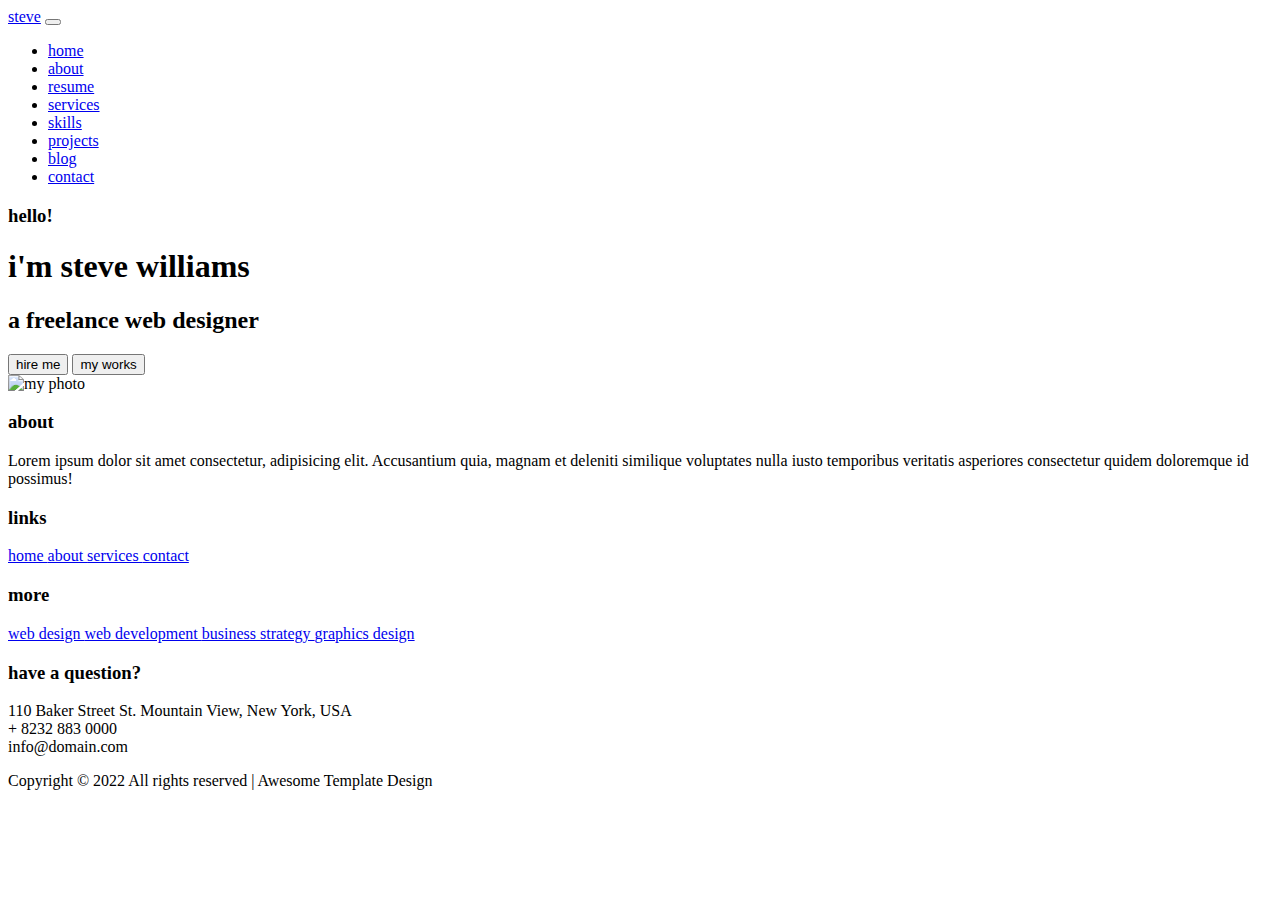
==== index.html @ b769eb89 "Add files via upload" ====
<!DOCTYPE html>
<html>
  <head>
    <meta charset="utf-8">
    <meta http-equiv="X-UA-Compatible" content="IE=edge">
    <title>Home</title>
    <meta name="description" content="">
    <meta name="viewport" content="width=device-width, initial-scale=1">
    <!-- utility css file -->
    <link rel="stylesheet" href="css/utility.css">
    <!-- style css file -->
    <link rel = "stylesheet" href = "css/style.css">
    <!-- fontawesome cdn -->
    <link rel="stylesheet" href="https://cdnjs.cloudflare.com/ajax/libs/font-awesome/5.15.1/css/all.min.css" integrity="sha512-+4zCK9k+qNFUR5X+cKL9EIR+ZOhtIloNl9GIKS57V1MyNsYpYcUrUeQc9vNfzsWfV28IaLL3i96P9sdNyeRssA==" crossorigin="anonymous" />
    <!-- google fonts -->
    <link href="https://fonts.googleapis.com/css2?family=Open+Sans:wght@300;400;600;700;800&family=Poppins:wght@200;300;400;500;600;700;800;900&display=swap" rel="stylesheet">
  </head>
  <body>
    
    <!-- navbar section -->
    <nav class = "navbar">
      <div class = "container">
        <div class = "brand-and-toggler">
          <a href = "index.html" class = "navbar-brand">steve</a>
          <button type = "button" class = "navbar-toggler" id = "navbar-toggler">
            <span>
              <i class = "fas fa-bars"></i>
            </span>
          </button>
        </div>

        <div class = "navbar-collapse">
          <ul class = "navbar-nav">
            <li class = "nav-item nav-active">
              <a href = "index.html" class = "nav-link">home</a>
            </li>
            <li class = "nav-item">
              <a href = "about.html" class = "nav-link">about</a>
            </li>
            <li class = "nav-item">
              <a href = "resume.html" class = "nav-link">resume</a>
            </li>
            <li class = "nav-item">
              <a href = "services.html" class = "nav-link">services</a>
            </li>
            <li class = "nav-item">
              <a href = "skills.html" class = "nav-link">skills</a>
            </li>
            <li class = "nav-item">
              <a href = "projects.html" class = "nav-link">projects</a>
            </li>
            <li class = "nav-item">
              <a href = "blog.html" class = "nav-link">blog</a>
            </li>
            <li class = "nav-item">
              <a href = "contact.html" class = "nav-link">contact</a>
            </li>
          </ul>
        </div>
      </div>
    </nav>
    <!-- end of navbar section -->



    <!-- home page -->
    <section class = "home container">
      <div class = "row">
        <div class = "row-left">
          <h3>hello!</h3>
          <h1>i'm <span>steve williams</span></h1>
          <h2>a freelance web designer</h2>
          <div class = "home-pg-btn">
            <button type = "button" class = "btn">hire me</button>
            <button type = "button" class = "btn">my works</button>
          </div>
        </div>

        <div class = "row-right">
          <div class = "img-border">
            <div class = "img-container">
              <img src = "assets/my-photo.jpg" alt = "my photo">
            </div>
          </div>
        </div>
      </div>
    </section>
    <!-- end of home page -->
    

    <!-- footer -->
    <footer class = "footer container">
      <div class = "row">
        <div class = "col">
          <h3 class = "footer-title">about</h3>
          <p class = "text">Lorem ipsum dolor sit amet consectetur, adipisicing elit. Accusantium quia, magnam et deleniti similique voluptates nulla iusto temporibus veritatis asperiores consectetur quidem doloremque id possimus!</p>
          <div class = "social-links">
            <a href = "#"><i class = "fab fa-twitter"></i></a>
            <a href = "#"><i class = "fab fa-facebook"></i></a>
            <a href = "#"><i class = "fab fa-instagram"></i></a>
          </div>
        </div>

        <div class = "col">
          <h3 class = "footer-title">links</h3>
          <div class = "footer-links">
            <a href = "#" class = "text">
              <i class = "fas fa-long-arrow-alt-right"></i>
              home
            </a>
            <a href = "#" class = "text">
              <i class = "fas fa-long-arrow-alt-right"></i>
              about
            </a>
            <a href = "#" class = "text">
              <i class = "fas fa-long-arrow-alt-right"></i>
              services
            </a>
            <a href = "#" class = "text">
              <i class = "fas fa-long-arrow-alt-right"></i>
              contact
            </a>
          </div>
        </div>

        <div class = "col">
          <h3 class = "footer-title">more</h3>
          <div class = "footer-links">
            <a href = "#" class = "text">
              <i class = "fas fa-long-arrow-alt-right"></i>
              web design
            </a>
            <a href = "#" class = "text">
              <i class = "fas fa-long-arrow-alt-right"></i>
              web development
            </a>
            <a href = "#" class = "text">
              <i class = "fas fa-long-arrow-alt-right"></i>
              business strategy
            </a>
            <a href = "#" class = "text">
              <i class = "fas fa-long-arrow-alt-right"></i>
              graphics design
            </a>
          </div>
        </div>

        <div class = "col">
          <h3 class = "footer-title">have a question?</h3>
          <div>
            <span>
              <i class = "fas fa-map-marker-alt"></i>
            </span>
            <span class = "text">110 Baker Street St. Mountain View, New York, USA</span>
          </div>

          <div>
            <span>
              <i class = "fas fa-phone"></i>
            </span>
            <span class = "text">+ 8232 883 0000</span>
          </div>

          <div>
            <span>
              <i class = "fas fa-envelope"></i>
            </span>
            <span class = "text">info@domain.com</span>
          </div>
        </div>
      </div>

      <div class = "footer-text">
        <p class = "text">Copyright &copy; 2022 All rights reserved | Awesome Template Design</p>
      </div>
    </footer>
    <!-- end of footer -->


    <!-- custom js file -->
    <script src="js/script.js"></script>
  </body>
</html>
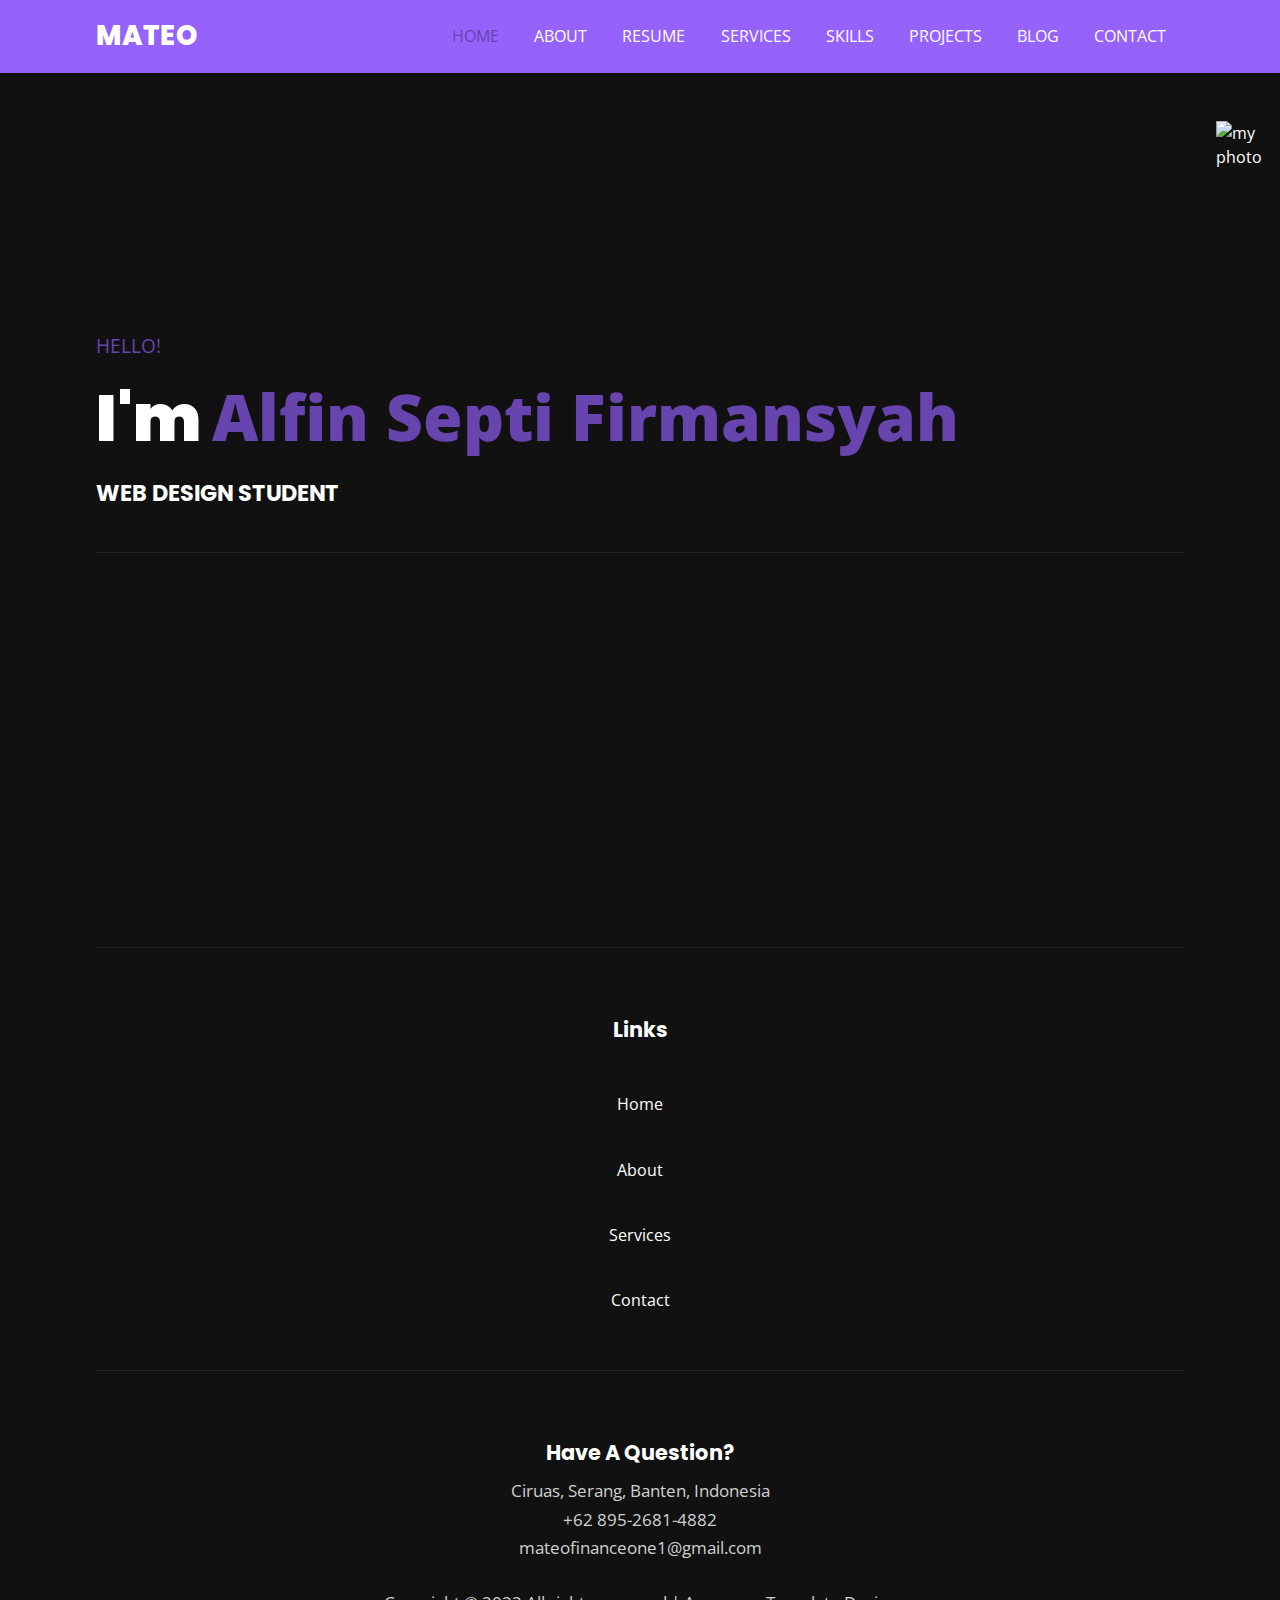
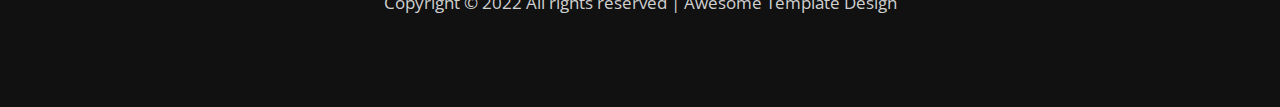
==== commit aa78a57a: "Add files via upload" ====
--- a/index.html
+++ b/index.html
@@ -7,9 +7,9 @@
     <meta name="description" content="">
     <meta name="viewport" content="width=device-width, initial-scale=1">
     <!-- utility css file -->
-    <link rel="stylesheet" href="css/utility.css">
+    <link rel="stylesheet" href="utility.css">
     <!-- style css file -->
-    <link rel = "stylesheet" href = "css/style.css">
+    <link rel = "stylesheet" href = "style.css">
     <!-- fontawesome cdn -->
     <link rel="stylesheet" href="https://cdnjs.cloudflare.com/ajax/libs/font-awesome/5.15.1/css/all.min.css" integrity="sha512-+4zCK9k+qNFUR5X+cKL9EIR+ZOhtIloNl9GIKS57V1MyNsYpYcUrUeQc9vNfzsWfV28IaLL3i96P9sdNyeRssA==" crossorigin="anonymous" />
     <!-- google fonts -->
@@ -21,7 +21,7 @@
     <nav class = "navbar">
       <div class = "container">
         <div class = "brand-and-toggler">
-          <a href = "index.html" class = "navbar-brand">steve</a>
+          <a href = "index.html" class = "navbar-brand">MATEO</a>
           <button type = "button" class = "navbar-toggler" id = "navbar-toggler">
             <span>
               <i class = "fas fa-bars"></i>
@@ -68,18 +68,35 @@
       <div class = "row">
         <div class = "row-left">
           <h3>hello!</h3>
-          <h1>i'm <span>steve williams</span></h1>
-          <h2>a freelance web designer</h2>
+          <h1>i'm <span>Alfin Septi Firmansyah</span></h1>
+          <h2>web design student</h2> 
           <div class = "home-pg-btn">
-            <button type = "button" class = "btn">hire me</button>
-            <button type = "button" class = "btn">my works</button>
+          	<div class = "contact-social-links">
+            <a href = "#">
+              <i class = "fab fa-facebook-f"></i>
+            </a>
+            <a href = "#">
+              <i class = "fab fa-twitter"></i>
+            </a>
+            <a href = "#">
+              <i class = "fab fa-youtube"></i>
+            </a>
+            <a href = "#">
+              <i class = "fab fa-github"></i>
+            </a>
+          </div>
+        </div>
+        <footer class = "footer container">
+          	      <div class = "social-links">
+          	<div class = "home-pg-btn">
+          </div>
           </div>
         </div>
 
         <div class = "row-right">
           <div class = "img-border">
             <div class = "img-container">
-              <img src = "assets/my-photo.jpg" alt = "my photo">
+              <img src = "assets/MATEO.jpg" alt = "my photo">
             </div>
           </div>
         </div>
@@ -90,82 +107,51 @@
 
     <!-- footer -->
     <footer class = "footer container">
-      <div class = "row">
-        <div class = "col">
-          <h3 class = "footer-title">about</h3>
-          <p class = "text">Lorem ipsum dolor sit amet consectetur, adipisicing elit. Accusantium quia, magnam et deleniti similique voluptates nulla iusto temporibus veritatis asperiores consectetur quidem doloremque id possimus!</p>
-          <div class = "social-links">
-            <a href = "#"><i class = "fab fa-twitter"></i></a>
-            <a href = "#"><i class = "fab fa-facebook"></i></a>
-            <a href = "#"><i class = "fab fa-instagram"></i></a>
-          </div>
-        </div>
-
-        <div class = "col">
+      <div class = "col">
           <h3 class = "footer-title">links</h3>
           <div class = "footer-links">
             <a href = "#" class = "text">
               <i class = "fas fa-long-arrow-alt-right"></i>
-              home
+              <a href = "index.html" class = "nav-link">home</a>
             </a>
             <a href = "#" class = "text">
               <i class = "fas fa-long-arrow-alt-right"></i>
-              about
+              <a href = "about.html" class = "nav-link">about</a>
             </a>
             <a href = "#" class = "text">
               <i class = "fas fa-long-arrow-alt-right"></i>
-              services
+              <a href = "services.html" class = "nav-link">services</a>
             </a>
             <a href = "#" class = "text">
               <i class = "fas fa-long-arrow-alt-right"></i>
-              contact
+               <a href = "contact.html" class = "nav-link">contact</a>
             </a>
+            <h3 class = "footer-title"></h3>
+            <h3 class = "footer-title"></h3>
           </div>
         </div>
-
-        <div class = "col">
-          <h3 class = "footer-title">more</h3>
-          <div class = "footer-links">
-            <a href = "#" class = "text">
-              <i class = "fas fa-long-arrow-alt-right"></i>
-              web design
-            </a>
-            <a href = "#" class = "text">
-              <i class = "fas fa-long-arrow-alt-right"></i>
-              web development
-            </a>
-            <a href = "#" class = "text">
-              <i class = "fas fa-long-arrow-alt-right"></i>
-              business strategy
-            </a>
-            <a href = "#" class = "text">
-              <i class = "fas fa-long-arrow-alt-right"></i>
-              graphics design
-            </a>
-          </div>
-        </div>
-
+        <footer class = "footer container">
         <div class = "col">
           <h3 class = "footer-title">have a question?</h3>
           <div>
             <span>
               <i class = "fas fa-map-marker-alt"></i>
             </span>
-            <span class = "text">110 Baker Street St. Mountain View, New York, USA</span>
+            <span class = "text">Ciruas, Serang, Banten, Indonesia</span>
           </div>
 
           <div>
             <span>
               <i class = "fas fa-phone"></i>
             </span>
-            <span class = "text">+ 8232 883 0000</span>
+            <span class = "text">+62 895-2681-4882</span>
           </div>
 
           <div>
             <span>
               <i class = "fas fa-envelope"></i>
             </span>
-            <span class = "text">info@domain.com</span>
+            <span class = "text">mateofinanceone1@gmail.com</span>
           </div>
         </div>
       </div>
@@ -178,6 +164,6 @@
 
 
     <!-- custom js file -->
-    <script src="js/script.js"></script>
+    <script src="script.js"></script>
   </body>
 </html>--- a/utility.css
+++ b/utility.css
@@ -0,0 +1,119 @@
+/* setup and common stylings */
+:root{
+    --poppins: 'Poppins', sans-serif;
+    --sans: 'Open Sans', sans-serif;
+    --green: #6844AE;
+    --black: #111;
+    --nero: #9662FC;
+    --tombol: #494949;
+    --dc: #363940;
+    --transition: all 0.4s ease;
+}
+*{
+    box-sizing: border-box;
+    padding: 0;
+    margin: 0;
+    font-family: var(--sans);
+}
+body{
+    color: #fff;
+    line-height: 1.5;
+    background: var(--black);
+    overflow-x: hidden;
+}
+a{
+    color: #fff;
+    text-decoration: none;
+}
+img{
+    width: 100%;
+    display: block;
+}
+ul li{
+    list-style-type: none;
+}
+h1, h2, h3, h4, h5, h6, p{
+    padding: 0.6rem 0;
+}
+
+/* button */
+.btn{
+    border: none;
+    margin: 1rem 0;
+    border-radius: 35px;
+    background: var(--green);
+    font-size: 0.9rem;
+    text-transform: uppercase;
+    padding: 1rem 1.5rem;
+    font-weight: 700;
+    letter-spacing: 2px;
+    display: inline-block;
+    cursor: pointer;
+    transition: var(--transition);
+}
+.btn:hover{
+    opacity: 0.7;
+}
+
+.text{
+    font-size: 1.05rem;
+    color: #d0d0d0;
+    line-height: 1.7;
+}
+
+/* title */
+.title{
+    position: relative;
+}
+.title > h2{
+    font-size: 3rem;
+    font-family: var(--poppins);
+    text-align: center;
+    text-transform: capitalize;
+    font-weight: 900;
+    color: var(--nero);
+}
+.title div{
+    position: absolute;
+    top: 50%;
+    left: 50%;
+    text-align: center;
+    width: 100%;
+    transform: translate(-50%, -50%);
+}
+.title div h2{
+    text-transform: capitalize;
+    font-size: 2rem;
+    font-family: var(--poppins);
+    font-weight: 800;
+}
+.container{
+    width: 90vw;
+    margin: 0 auto;
+}
+
+@media screen and (min-width: 500px){
+    .title > h2{
+        font-size: 6rem;
+    }
+    .title div h2{
+        font-size: 3rem;
+    }
+}
+
+@media screen and (min-width: 992px){
+    .container{
+        width: 88vw;
+    }
+}
+@media screen and (min-width: 1200px){
+    .container{
+        width: 85vw;
+    }
+}
+
+/* animation and transition stopper styling */
+.resize-animation-stopper *{
+    animation: none !important;
+    transition: none !important;
+}--- a/style.css
+++ b/style.css
@@ -0,0 +1,830 @@
+/* #### navbar #### */
+.navbar{
+    position: fixed;
+    z-index: 999;
+    top: 0;
+    left: 0;
+    background: var(--nero);
+    width: 100%;
+}
+.brand-and-toggler{
+    display: flex;
+    justify-content: space-between;
+    padding: 1rem 0;
+}
+.navbar-brand{
+    text-transform: uppercase;
+    font-family: var(--poppins);
+    font-size: 1.7rem;
+    font-weight: 800;
+}
+.navbar-toggler{
+    border: none;
+    font-size: 1.7rem;
+    background: none;
+    color: #fff;
+    cursor: pointer;
+    outline: none;
+    transition: var(--transition);
+}
+.navbar-toggler:hover{
+    opacity: 0.8;
+}
+.navbar-collapse{
+    height: 0;
+    overflow: hidden;
+    transition: var(--transition);
+}
+.nav-item{
+    text-align: center;
+    padding: 0.6rem;
+    position: relative;
+}
+.nav-item::after{
+    content: "";
+    position: absolute;
+    bottom: 4px;
+    left: 50%;
+    transform: translateX(-50%);
+    border-radius: 5px;
+    width: 0;
+    height: 2px;
+    background: var(--green);
+    transition: var(--transition);
+}
+.nav-item:hover::after{
+    width: 100px;
+}
+.nav-link{
+    text-transform: uppercase;
+    font-size: 1.2rem;
+    transition: var(--transition);
+}
+.nav-link:hover{
+    color: var(--green);
+}
+.nav-active .nav-link{
+    color: var(--green);
+}
+
+/*** show nav class ***/
+.showNav{
+    height: 385px;
+}
+
+/* #### HOME PAGE #### */
+.home{
+    padding: 5rem 0 2.5rem 0;
+}
+.home .row > div{
+    height: 60vh;
+    display: flex;
+    flex-direction: column;
+    justify-content: center;
+    align-items: center;
+    border: 2px solid var(--black);
+    border-radius: 10px; 
+    margin: 2rem 0;
+}
+.home .row-left{
+    text-align: center;
+}
+.home .row-left h3{
+    color: var(--green);
+    font-weight: 400;
+    text-transform: uppercase;
+}
+.home .row-left h1{
+    font-size: 2rem;
+    font-family: var(--poppins);
+    text-transform: capitalize;
+    line-height: 1.2;
+    font-weight: 900;
+}
+.home .row-left h1 span{
+    color: var(--green);
+}
+.home .row-left h2{
+    text-transform: uppercase;
+    font-family: var(--poppins);
+    font-size: 1rem;
+}
+.home-pg-btn{
+    display: flex;
+    margin: 1rem 0;
+}
+.home-pg-btn button{
+    padding: 0.8rem;
+    margin-right: 0.6rem;
+    border: 1px solid #f7f7f7;
+}
+.home-pg-btn button:first-child{
+    border-color: var(--green);
+}
+.home-pg-btn button:last-child{
+    background: transparent;
+    color: #fff;
+}
+.home .img-container{
+    position: relative;
+    width: 240px;
+    height: 240px;
+    border-radius: 50%;
+    overflow: hidden;
+}
+.home .img-border{
+    background: var(--nero);
+    width: 245px;
+    height: 245px;
+    border-radius: 50%;
+    display: flex;
+    justify-content: center;
+    align-items: center;
+}
+
+/* #### ABOUT PAGE #### */
+.about{
+    padding: 5rem 0 2.5rem 0;
+}
+.about .row-right{
+    padding: 3rem 0;
+}
+.about .row-right p{
+    margin: 1rem 0;
+}
+.about-content{
+    margin: 1.5rem 0;
+}
+.about-content li{
+    display: flex;
+    margin: 0.6rem 0;
+}
+.about-content li span{
+    flex: 1;
+}
+.about-content li span:first-child{
+    color: #fff;
+    font-weight: 600;
+}
+.about .row-right h3{
+    color: var(--green);
+    font-size: 1.5rem;
+}
+.about .row-right h3 span{
+    color: #fff;
+    font-weight: 400;
+}
+
+/* #### RESUME PAGE #### */
+.resume{
+    padding: 5rem 0 2.5rem 0;
+}
+.resume > .text{
+    width: 70%;
+    margin: 1.5rem auto;
+    text-align: center;
+}
+.resume .item{
+    padding: 0 2.5rem;
+    margin: 2rem;
+    border-left: 1px solid var(--nero);
+    position: relative;
+}
+.resume .item > span{
+    background: var(--nero);
+    border-radius: 15px;
+    padding: 0.25rem 0.7rem;
+    text-transform: uppercase;
+    font-size: 0.8rem;
+    font-weight: 600;
+}
+.resume .item h2{
+    text-transform: uppercase;
+    font-weight: 600;
+    font-size: 1.2rem;
+}
+.resume .item h2 span{
+    font-size: 1rem;
+    color: #d0d0d0;
+}
+.resume .item .text{
+    font-size: 1rem;
+    padding-bottom: 0;
+}
+.resume .icon{
+    position: absolute;
+    top: 0;
+    width: 50px;
+    height: 50px;
+    background: var(--nero);
+    border-radius: 50%;
+    display: flex;
+    justify-content: center;
+    align-items: center;
+    left: -25px;
+}
+
+/* #### SERVICES PAGE #### */
+.services{
+    padding: 5rem 0 2.5rem 0;
+}
+.services > .text{
+    width: 70%;
+    margin: 1.5rem auto;
+    text-align: center;
+}
+.services .item{
+    text-align: center;
+    padding: 1.5rem 0 4rem 0;
+    background: var(--nero);
+    margin: 1.5rem 0;
+    cursor: pointer;
+    transition: var(--transition);
+}
+.services .item span{
+    font-size: 5rem;
+    color: var(--green);
+}
+.services .item h2{
+    text-transform: uppercase;
+    font-size: 1rem;
+    font-weight: 600;
+    letter-spacing: 3px;
+    position: relative;
+}
+.services .item h2::after{
+    content: "";
+    position: absolute;
+    bottom: 0;
+    background: var(--green);
+    width: 50px;
+    height: 0.5px;
+    left: 50%;
+    transform: translateX(-50%);
+}
+.services .item:hover{
+    background: var(--green);
+}
+.services .item:hover span{
+    color: #fff;
+}
+.services .item:hover h2{
+    color: var(--black);
+}
+.services .item:hover h2::after{
+    background: var(--black);
+}
+.services .btn{
+    margin: 2.5rem auto 1rem auto;
+    display: block;
+}
+
+
+/* #### SKILLS PAGE #### */
+.skills{
+    padding: 5rem 0 2.5rem 0;
+}
+.skills > .text{
+    width: 70%;
+    margin: 1.5rem auto;
+    text-align: center;
+}
+.skills .row{
+    margin: 1rem 0;
+}
+.skills .item{
+    padding: 0.5rem 0;
+    margin: 0.3rem 0;
+}
+.skills .item-text{
+    display: flex;
+    justify-content: flex-start;
+    font-weight: 600;
+    font-size: 1.3rem;
+    position: relative;
+}
+.skills .item-text span:last-child{
+    position: absolute;
+}
+.skills .item-text .w-90{
+    margin-left: 85%;
+}
+.skills .item-text .w-75{
+    margin-left: 70%;
+}
+.skills .item-text .w-85{
+    margin-left: 80%;
+}
+.skills .item-text .w-80{
+    margin-left: 75%;
+}
+.skills .item-text .w-60{
+    margin-left: 55%;
+}
+.skills .item-text .w-68{
+    margin-left: 63%;
+}
+.progress{
+    margin: 0.8rem 0;
+    border-radius: 10px;
+    height: 16px;
+    width: 100%;
+    background-color: var(--nero);
+    overflow: hidden;
+}
+.progress-bar{
+    background: var(--green);
+    height: 100%;
+    border-top-right-radius: 2px;
+    border-bottom-right-radius: 2px;
+}
+.progress-bar.w-90{
+    width: 90%;
+}
+.progress-bar.w-75{
+    width: 75%;
+}
+.progress-bar.w-85{
+    width: 85%;
+}
+.progress-bar.w-80{
+    width: 80%;
+}
+.progress-bar.w-60{
+    width: 60%;
+}
+.progress-bar.w-68{
+    width: 68%;
+}
+
+/* #### PROJECTS PAGE #### */
+.projects{
+    padding: 5rem 0 2.5rem 0;
+}
+.projects > .text{
+    width: 70%;
+    margin: 1.5rem auto;
+    text-align: center;
+}
+.projects .item{
+    margin: 2rem 0;
+    height: 320px;
+    width: 100%;
+    position: relative;
+}
+.projects .row .item:nth-child(1){
+    background: url(../assets/project-img-1.jpg) center/cover no-repeat;
+}
+.projects .row .item:nth-child(2){
+    background: url(../assets/project-img-2.jpg) center/cover no-repeat;
+}
+.projects .row .item:nth-child(3){
+    background: url(../assets/project-img-3.jpg) center/cover no-repeat;
+}
+.projects .row .item:nth-child(4){
+    background: url(../assets/project-img-4.jpg) center/cover no-repeat;
+}
+.projects .row .item:nth-child(5){
+    background: url(../assets/project-img-5.jpg) center/cover no-repeat;
+}
+.projects .row .item:nth-child(6){
+    background: url(../assets/project-img-6.jpg) center/cover no-repeat;
+}
+.projects .item .item-overlay{
+    position: absolute;
+    top: 0;
+    left: 0;
+    width: 100%;
+    height: 100%;
+    background: var(--green);
+    text-align: center;
+    display: flex;
+    flex-direction: column;
+    justify-content: center;
+    padding: 1.5rem;
+    opacity: 0;
+    transition: var(--transition);
+}
+.projects .item .item-overlay a{
+    text-transform: capitalize;
+    font-size: 1.25rem;
+    font-weight: 400;
+    font-family: var(--poppins);
+}
+.projects .item .item-overlay h3{
+    text-transform: uppercase;
+    font-size: 1rem;
+    letter-spacing: 3px;
+}
+.projects .item:hover .item-overlay{
+    opacity: 0.9;
+}
+
+/* #### BLOG PAGE #### */
+.blog{
+    padding: 5rem 0 2.5rem 0;
+}
+.blog > .text{
+    width: 70%;
+    margin: 1.5rem auto;
+    text-align: center;
+}
+.blog .item{
+    margin: 1rem 0;
+    background: var(--black);
+    border-radius: 5px;;
+    overflow: hidden;
+}
+.blog .item .item-img{
+    border-bottom: 8px solid var(--green);
+    overflow: hidden;
+}
+.blog .item .item-img img{
+    transition: var(--transition);
+}
+.blog .item .item-img:hover img{
+    transform: scale(1.2);
+}
+.blog .item .item-content{
+    padding: 1.5rem;
+}
+.blog .item .item-content span{
+    color: var(--green);
+    text-transform: uppercase;
+}
+.blog .item .item-content span .fas{
+    font-size: 0.85rem;
+}
+.blog .item .item-content h2{
+    font-family: var(--poppins);
+    font-weight: 400;
+    font-size: 1.4rem;
+}
+.blog .pagination{
+    margin: 3rem 0 0.5rem 0;
+    display: flex;
+    align-items: center;
+    justify-content: center;
+}
+.blog .page-link{
+    background: var(--tombol);
+    display: block;
+    width: 50px;
+    height: 50px;
+    margin: 0 0.6rem;
+    display: flex;
+    justify-content: center;
+    align-items: center;
+    border-radius: 50%;
+    font-weight: 700;
+    transition: var(--transition);
+}
+
+.blog .page-link:nth-child(2){
+    background: var(--green);
+}
+.blog .page-link:hover{
+    background: var(--green);
+}
+
+/* #### CONTACT PAGE #### */
+.contact{
+    padding: 5rem 0 2.5rem 0;
+}
+.contact > .text{
+    width: 70%;
+    margin: 1.5rem auto;
+    text-align: center;
+}
+.contact .row{
+    margin: 1rem 0;
+}
+.contact .row > div{
+    margin: 2.5rem 0;
+    padding: 2rem 0;
+}
+.contact .col-left h2{
+    text-transform: uppercase;
+}
+.contact .contact-info{
+    margin: 1rem 0;
+    padding: 0.5rem 0;
+    display: flex;
+    align-items: center;
+}
+.contact .contact-info > span{
+    color: var(--nero);
+    font-size: 2.6rem;
+    margin-right: 1.2rem;
+}
+.contact .contact-info h3{
+    font-size: 1rem;
+    font-weight: 400;
+}
+.contact .contact-info h3 span{
+    text-transform: uppercase;
+    font-size: 1.05rem;
+}
+.contact .contact-social-links{
+    display: flex;
+}
+.contact .contact-social-links a{
+    display: block;
+    width: 50px;
+    height: 50px;
+    background: var(--nero);
+    margin: 0 0.6rem;
+    display: flex;
+    justify-content: center;
+    align-items: center;
+    border-radius: 50%;
+    transition: var(--transition);
+}
+.contact .contact-social-links a:first-child{
+    margin-left: 0;
+}
+.contact .contact-social-links a:hover{
+    background: var(--green);
+}
+.contact-form input, .contact-form textarea{
+    width: 100%;
+    margin: 1rem 0;
+    background: var(--dc);
+    border: 2px solid transparent;
+    font-size: 1rem;
+    padding: 0.8rem 1rem;
+    border-radius: 25px;
+    outline: 0;
+    caret-color: #fff;
+}
+.contact-form input:focus, .contact-form textarea:focus{
+    border-color: var(--nero);
+}
+.contact-form input::placeholder,
+.contact-form textarea::placeholder{
+    text-transform: uppercase;
+}
+
+
+
+
+/* #### footer #### */
+.footer{
+    padding: 2.5rem 0;
+    border-top: 1.5px solid #252525;
+}
+.footer-title{
+    text-transform: capitalize;
+    font-size: 1.3rem;
+    font-family: var(--poppins);
+    font-weight: 700;
+}
+.footer .col{
+    text-align: center;
+    padding: 1rem 0;
+}
+.footer .col:first-child .text{
+    width: 80%;
+    margin: 0 auto;
+}
+.social-links{
+    display: flex;
+    justify-content: center;
+}
+.social-links a{
+    background: var(--nero);
+    width: 50px;
+    height: 50px;
+    font-size: 1.5rem;
+    display: flex;
+    justify-content: center;
+    align-items: center;
+    border-radius: 50%;
+    margin: 1.5rem 0.5rem;
+    transition: var(--transition);
+}
+.social-links a:hover{
+    background: var(--green);
+}
+.footer-links a{
+    display: block;
+    text-transform: capitalize;
+    padding: 0.2rem 0;
+    transition: var(--transition);
+}
+.footer-links a .fas{
+    display: none;
+}
+.footer-links a:hover{
+    color: #fff;
+}
+.footer .col:last-child div{
+    padding: 0.2rem 0;
+}
+.footer .col:last-child .fas{
+    padding-right: 0.5rem;
+}
+.footer-text .text{
+    text-align: center;
+}
+
+
+
+
+
+
+/* #### Media Queries #### */
+@media screen and (min-width: 500px){
+    /* home page */
+    .home .row-left h1{
+        font-size: 4rem;
+    }
+    .home .row-left h2{
+        font-size: 1.4rem;
+    }
+    .home-pg-btn button{
+        padding: 1rem 1.5rem;
+    }
+    .home .img-container{
+        width: 320px;
+        height: 320px;
+    }
+    .home .img-border{
+        width: 325px;
+        height: 325px;
+    }
+}
+
+@media screen and (min-width: 768px){
+    /* footer */
+    .footer .row{
+        display: grid;
+        grid-template-columns: repeat(2, 1fr);
+    }
+    /* about page */
+    .about .row-left{
+        width: 400px;
+        height: 400px;
+        margin: 1rem auto;
+        overflow: hidden;
+        border-radius: 50%;
+        position: relative;
+    }
+    /* resume page */
+    .resume .row{
+        display: grid;
+        grid-template-columns: repeat(2, 1fr);
+    }
+    /* services page */
+    .services .row{
+        display: flex;
+        flex-wrap: wrap;
+    }
+    .services .item{
+        flex: 0 0 calc(50% - 2rem);
+        margin: 1rem;
+    }
+    /* skills page */
+    .skills .row{
+        display: grid;
+        grid-template-columns: repeat(2, 1fr);
+        grid-gap: 2rem;
+    }
+    /* projects page */
+    .projects .row{
+        display: grid;
+        grid-template-columns: repeat(3, 1fr);
+        grid-gap: 2rem;
+    }
+    .projects .row .item{
+        margin: 0;
+    }
+    .projects .row .item:nth-child(2){
+        grid-column: 2/4;
+    }
+    .projects .row .item:nth-child(3){
+        grid-column: 1/3;
+    }
+    .projects .row .item:nth-child(6){
+        grid-column: 2/4;
+    }
+
+    /* blog page */
+    .blog .row{
+        display: grid;
+        grid-template-columns: repeat(2, 1fr);
+        grid-gap: 2rem;
+    }
+    /* contact page */
+    .contact-form .form-group{
+        display: grid;
+        grid-template-columns: repeat(3, 1fr);
+        grid-gap: 1rem;
+    }
+    .contact .row > div{
+        margin: 0;
+    }
+}
+
+@media screen and (min-width: 992px){
+    /* navbar section */
+    .navbar-toggler{
+        display: none;
+    }
+    .navbar .container{
+        display: flex;
+        flex-wrap: wrap;
+        justify-content: space-between;
+        align-items: center;
+    }
+    .navbar-nav{
+        display: flex;
+        justify-content: flex-end;
+    }
+    .navbar-collapse{
+        height: 100%;
+        flex: 1 0 auto;
+    }
+    .brand-and-toggler{
+        flex: 0 0 100px;
+    }
+    .nav-item{
+        margin: 0 0.5rem;
+    }
+    .nav-link{
+        font-size: 1rem;
+    }
+
+    /* home page */
+    .home .row{
+        display: grid;
+        grid-template-columns: repeat(2, 1fr);
+        grid-gap: 2rem;
+    }
+    .home .row > div{
+        height: calc(100vh - 73px);
+        border: none;
+        margin: 0;
+        align-items: flex-start;
+    }
+    .home .row-left{
+        text-align: left;
+    }
+    .home .img-container{
+        width: 100%;
+        height: 100%;
+        border-radius: unset;
+    }
+    .home .img-border{
+        height: 90%;
+        width: 100%;
+        transition: var(--transition);
+        border-radius: unset;
+        background: transparent;
+    }
+    .home .img-border:hover{
+        transform: translateY(-14px);
+    }
+
+    /* about page */
+    .about .row{
+        display: grid;
+        grid-template-columns: repeat(2, 1fr);
+        align-items: center;
+        grid-gap: 2rem;
+    }
+    /* services page */
+    .services .item{
+        flex: 0 0 calc(33.33% - 2rem);
+    }
+    /* contact page */
+    .contact .row{
+        display: grid;
+        grid-template-columns: repeat(2, 1fr);
+        grid-gap: 2rem;
+    }
+}
+
+@media screen and (min-width: 1200px){
+    /* footer */
+    .footer .row{
+        grid-template-columns: repeat(4, 1fr);
+    }
+    .footer .row .col{
+        text-align: left;
+    }
+    .footer .col:first-child .text{
+        margin: 0;
+    }
+    .social-links{
+        justify-content: flex-start;
+    }
+    .footer-links a .fas{
+        display: inline-block;
+    }
+
+    /* blog page */
+    .blog .row{
+        grid-template-columns: repeat(3, 1fr);
+    }
+}